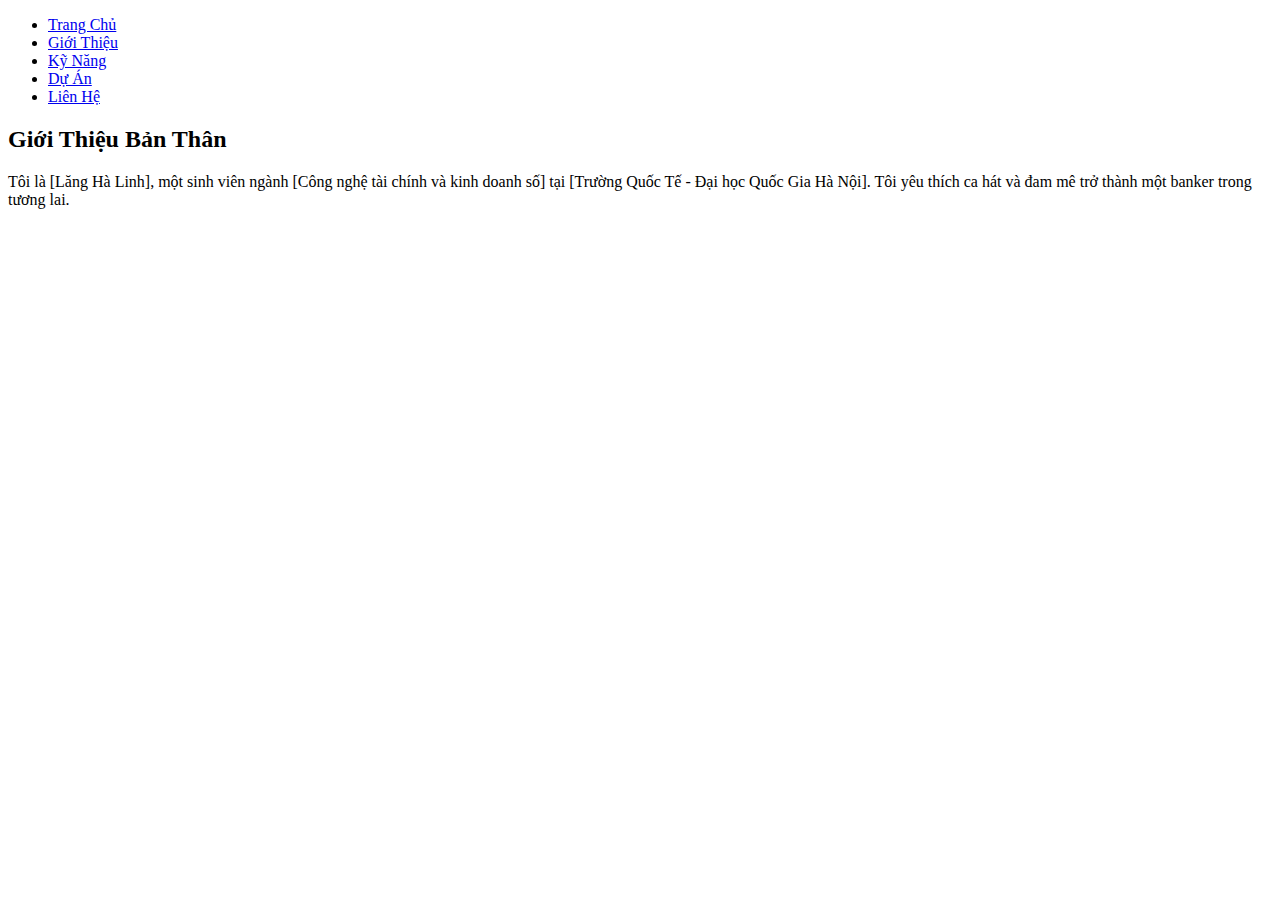
==== 23_langhalinh_Midterm.RAR/about.html @ 5b7a7657 "Create about.html" ====
<!DOCTYPE html>
<html lang="en">
<head>
    <meta charset="UTF-8">
    <meta name="viewport" content="width=device-width, initial-scale=1.0">
    <title>Giới Thiệu</title>
    <link rel="stylesheet" href="styles.css">
</head>
<body>
    <header>
        <nav>
            <ul>
                <li><a href="index.html">Trang Chủ</a></li>
                <li><a href="about.html">Giới Thiệu</a></li>
                <li><a href="skills.html">Kỹ Năng</a></li>
                <li><a href="projects.html">Dự Án</a></li>
                <li><a href="contact.html">Liên Hệ</a></li>
            </ul>
        </nav>
    </header>
    <section class="about">
        <h2>Giới Thiệu Bản Thân</h2>
        <p>Tôi là [Lăng Hà Linh], một sinh viên ngành [Công nghệ tài chính và kinh doanh số] tại [Trường Quốc Tế - Đại học Quốc Gia Hà Nội]. Tôi yêu thích ca hát và đam mê trở thành một banker trong tương lai.</p>
    </section>
</body>
</html>
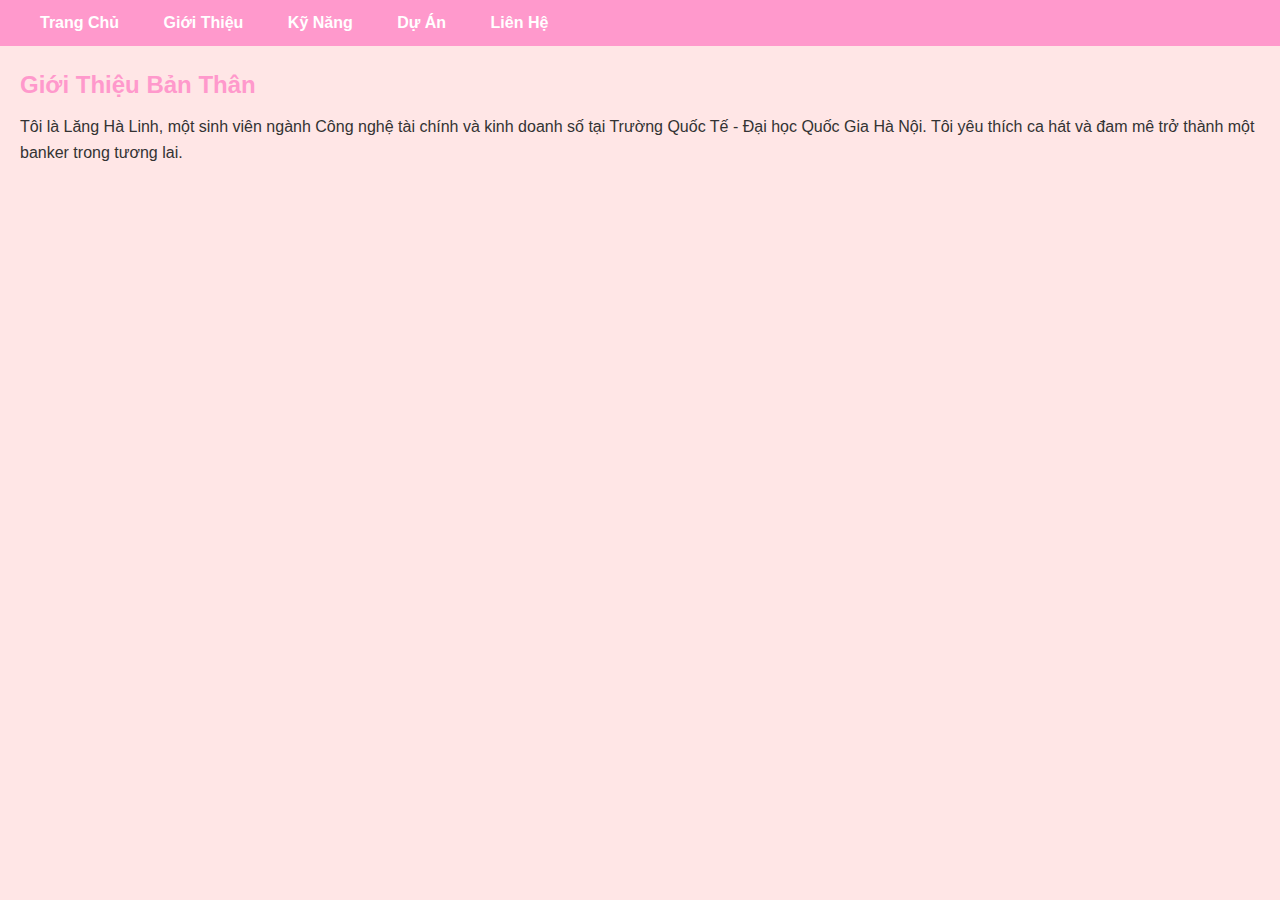
==== commit f6807567: "Update about.html" ====
--- a/23_langhalinh_Midterm.RAR/about.html
+++ b/23_langhalinh_Midterm.RAR/about.html
@@ -20,7 +20,7 @@
     </header>
     <section class="about">
         <h2>Giới Thiệu Bản Thân</h2>
-        <p>Tôi là [Lăng Hà Linh], một sinh viên ngành [Công nghệ tài chính và kinh doanh số] tại [Trường Quốc Tế - Đại học Quốc Gia Hà Nội]. Tôi yêu thích ca hát và đam mê trở thành một banker trong tương lai.</p>
+        <p>Tôi là Lăng Hà Linh, một sinh viên ngành Công nghệ tài chính và kinh doanh số tại Trường Quốc Tế - Đại học Quốc Gia Hà Nội. Tôi yêu thích ca hát và đam mê trở thành một banker trong tương lai.</p>
     </section>
 </body>
 </html>
--- a/23_langhalinh_Midterm.RAR/styles.css
+++ b/23_langhalinh_Midterm.RAR/styles.css
@@ -0,0 +1,67 @@
+/* Reset CSS */
+* {
+    margin: 0;
+    padding: 0;
+    box-sizing: border-box;
+}
+
+/* Global Styles */
+body {
+    font-family: Arial, sans-serif;
+    line-height: 1.6;
+    background-color: #ffe6e6; /* Màu hồng nhạt */
+    color: #333;
+}
+
+header {
+    background-color: #ff99cc; /* Màu hồng đậm */
+    color: #fff;
+    padding: 10px 20px;
+}
+
+nav ul {
+    list-style-type: none;
+    margin: 0;
+    padding: 0;
+}
+
+nav ul li {
+    display: inline;
+    margin-right: 20px;
+}
+
+nav ul li a {
+    text-decoration: none;
+    color: #fff;
+    font-weight: bold;
+}
+
+nav ul li a:hover {
+    color: #cc66ff; /* Màu tím */
+}
+
+section {
+    padding: 20px;
+}
+
+h1, h2, h3 {
+    margin-bottom: 10px;
+    color: #ff99cc; /* Màu hồng đậm */
+}
+
+ul {
+    margin-bottom: 20px;
+}
+
+ul li {
+    list-style-type: disc;
+    margin-left: 20px;
+}
+
+a {
+    color: #ff99cc; /* Màu hồng đậm */
+}
+
+a:hover {
+    color: #cc66ff; /* Màu tím */
+}
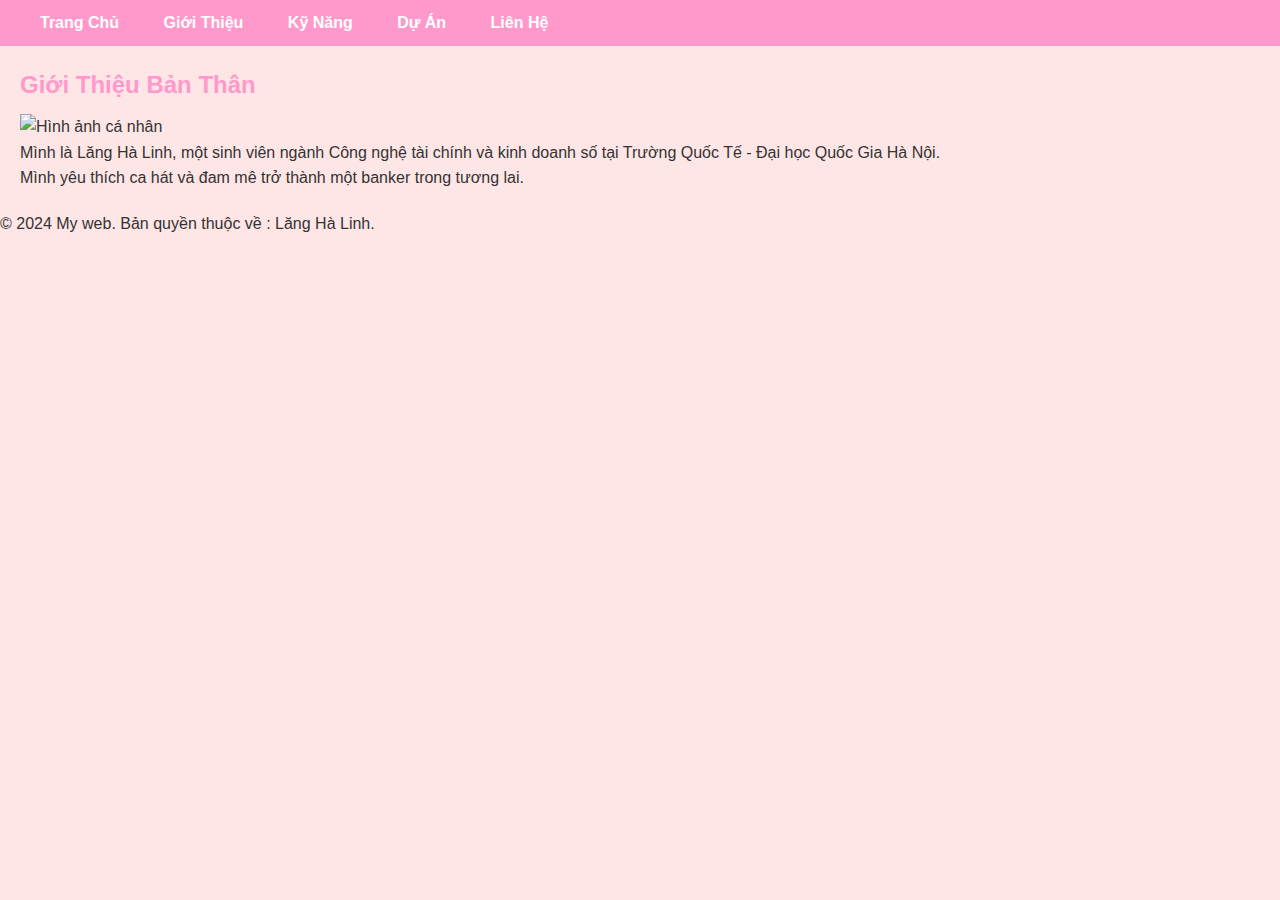
==== commit c1b3cd19: "Update about.html" ====
--- a/23_langhalinh_Midterm.RAR/about.html
+++ b/23_langhalinh_Midterm.RAR/about.html
@@ -20,7 +20,13 @@
     </header>
     <section class="about">
         <h2>Giới Thiệu Bản Thân</h2>
-        <p>Tôi là Lăng Hà Linh, một sinh viên ngành Công nghệ tài chính và kinh doanh số tại Trường Quốc Tế - Đại học Quốc Gia Hà Nội. Tôi yêu thích ca hát và đam mê trở thành một banker trong tương lai.</p>
+        <img src="bbilingg.jpg" alt="Hình ảnh cá nhân" height="400px" width="300px">
+        <p>Mình là Lăng Hà Linh, một sinh viên ngành Công nghệ tài chính và kinh doanh số tại Trường Quốc Tế - Đại học Quốc Gia Hà Nội.</p> 
+        <p>Mình yêu thích ca hát và đam mê trở thành một banker trong tương lai.</p>
     </section>
+    <footer>
+        <!-- Phần chân trang -->
+        <p>&copy; 2024 My web. Bản quyền thuộc về : Lăng Hà Linh.</p>
+    </footer>
 </body>
 </html>
